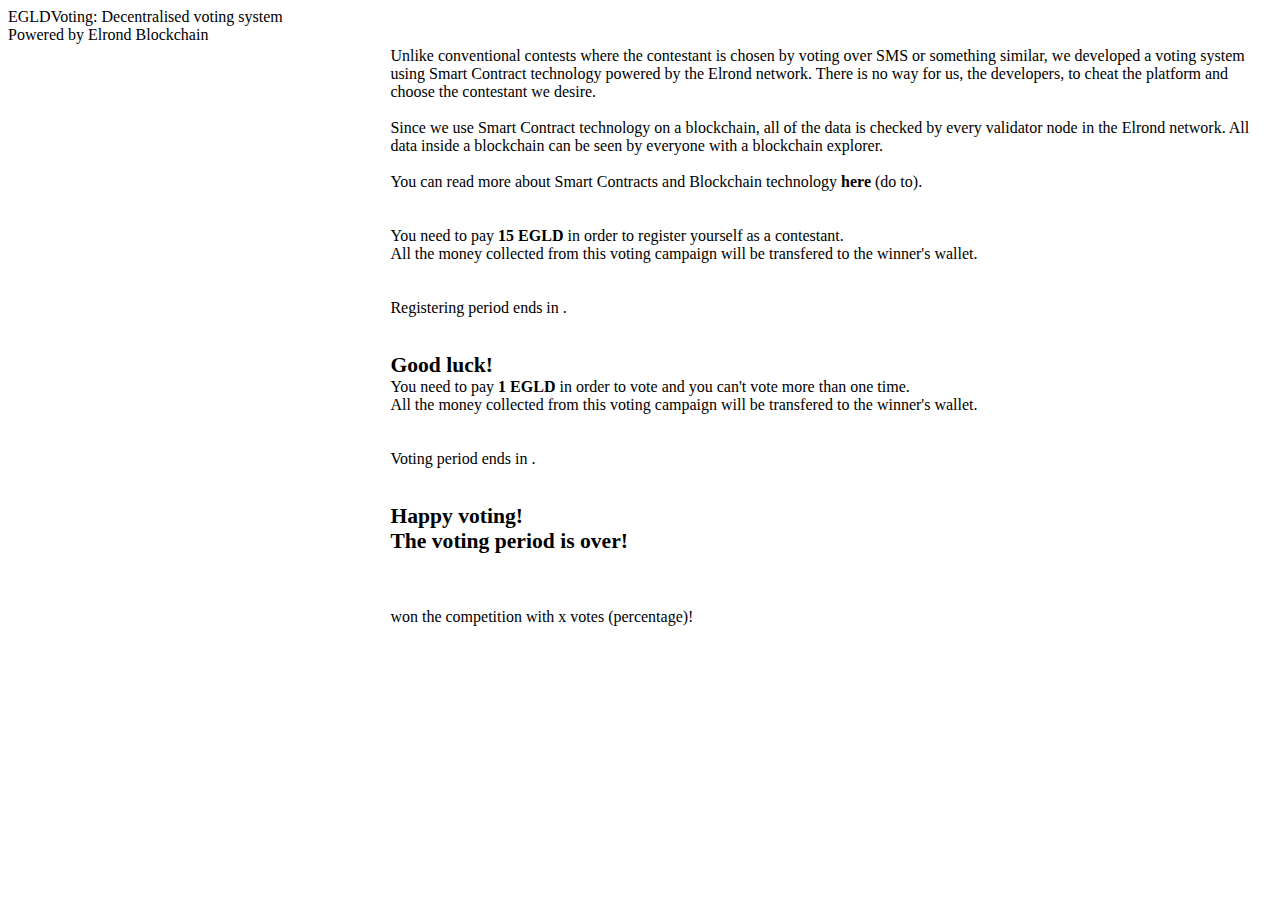
==== htdocs/index.html @ ee38e537 "Create index.html" ====
<!DOCTYPE html>
<html>
<head>
<meta charset="UTF-8">
<meta lang="en">
<meta name="viewport" content="width=device-width, initial-scale=1" />

<title>EGLDVoting: Decentralised voting system</title>

<script src="functions/js/utils.js" type="text/javascript"></script>
<script src="functions/js/elrond_api.js" type="text/javascript"></script>
<script src="main_page.js" type="text/javascript"></script>
<link rel="stylesheet" href="style.css"/>

</head>

<body>
	<div id="page_container">
		<span id = "page_title">EGLDVoting: Decentralised voting system</span> <br/>
		<span id = "page_subtitle">Powered by Elrond Blockchain</span> <br/>
		
		<table id = "page_table">
		<tr>
		<td style="width:30%;">
			<div id="left_app_gadget"></div>
		</td>
		<td>
			<div id = "app_description">
				<span>
				Unlike conventional contests where the contestant is chosen by voting over SMS or something similar, we developed a voting system 
				using Smart Contract technology powered by the Elrond network.
				There is no way for us, the developers, to cheat the platform and choose the contestant we desire.<br/><br/>
				Since we use Smart Contract technology on a blockchain, all of the data is checked by every validator node in the Elrond network.
				All data inside a blockchain can be seen by everyone with a blockchain explorer. <br/><br/>
				You can read more about Smart Contracts and Blockchain technology <b>here</b> (do to). <br/><br/><br/>
				</span>
			
				<span id="registering_period_info">
					You need to pay <b>15 EGLD</b> in order to register yourself as a contestant. <br/>
					All the money collected from this voting campaign will be transfered to the winner's wallet.
					<br/><br/><br/>
					<span>Registering period ends in <span id="registering_period_end_disp"><span class="loading_text_animation"></span> </span>.</span>
					<br/><br/><br/>
					<span style="font-weight:bold; font-size:135%;">Good luck!</span><br/>
				</span>
			
				<span id="voting_period_info">
					You need to pay <b>1 EGLD</b> in order to vote and you can't vote more than one time. <br/>
					All the money collected from this voting campaign will be transfered to the winner's wallet.
					<br/><br/><br/>
					<span>Voting period ends in <span id="voting_period_end_disp"><span class="loading_text_animation"></span> </span>.</span>
					<br/><br/><br/>
					<span style="font-weight:bold; font-size:135%;">Happy voting!</span><br/>
				</span>
			
				<span id="contest_finished_info">
					<span style="font-weight:bold; font-size:135%;">The voting period is over!</span><br/>
					<br/><br/><br/>
					<span>  <span class="loading_text_animation"></span> won the competition with x votes (percentage)! </span>
				</span>
			</div>
		</td>
		</tr>
		</table> 
	</div>
</body>

</html>
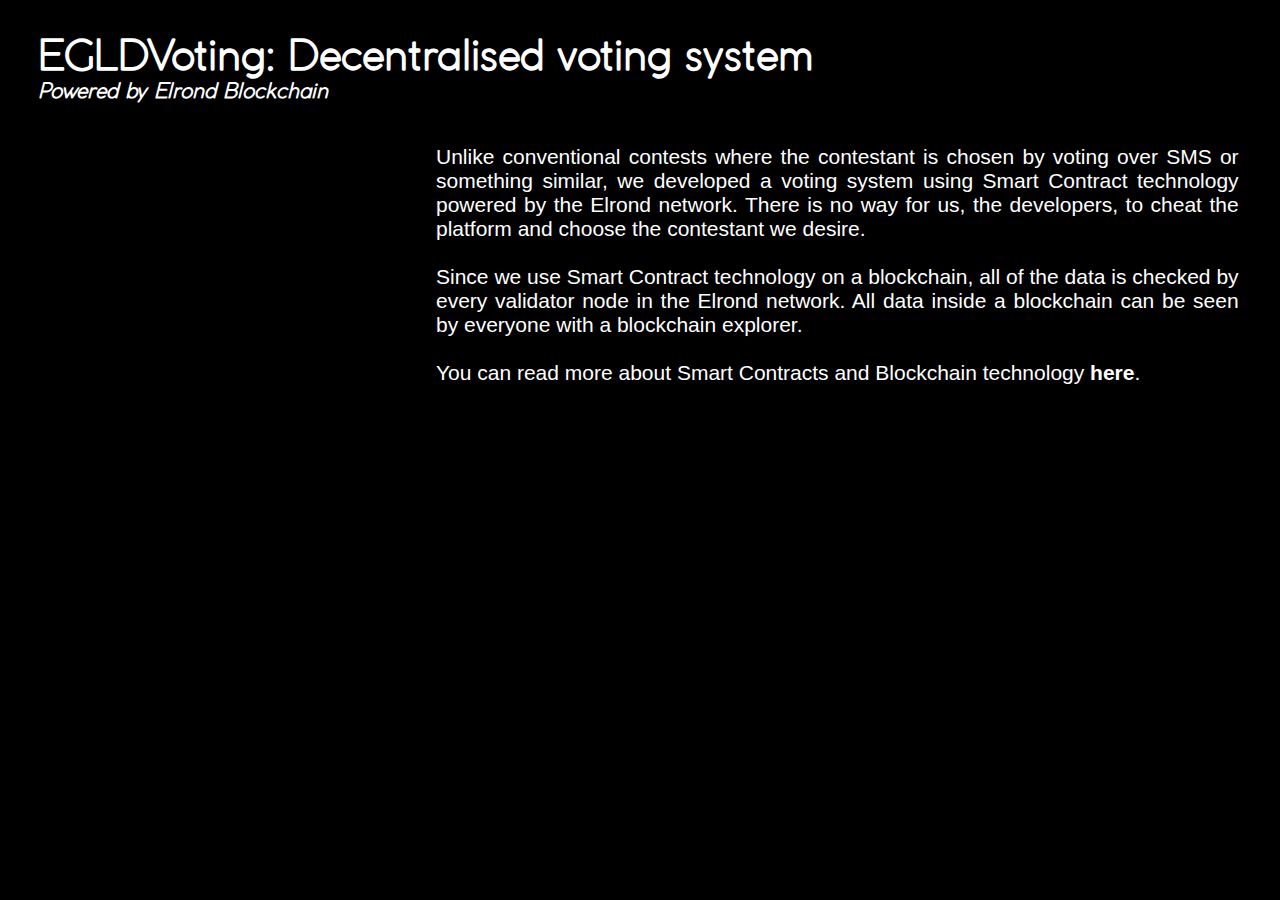
==== commit 531d3f09: "Add files via upload" ====
--- a/htdocs/index.html
+++ b/htdocs/index.html
@@ -32,14 +32,16 @@
 				There is no way for us, the developers, to cheat the platform and choose the contestant we desire.<br/><br/>
 				Since we use Smart Contract technology on a blockchain, all of the data is checked by every validator node in the Elrond network.
 				All data inside a blockchain can be seen by everyone with a blockchain explorer. <br/><br/>
-				You can read more about Smart Contracts and Blockchain technology <b>here</b> (do to). <br/><br/><br/>
+				You can read more about Smart Contracts and Blockchain technology <span class="spn_link" onclick="window.open('https://docs.elrond.com/');">here</span>. <br/><br/><br/>
 				</span>
 			
 				<span id="registering_period_info">
 					You need to pay <b>15 EGLD</b> in order to register yourself as a contestant. <br/>
 					All the money collected from this voting campaign will be transfered to the winner's wallet.
 					<br/><br/><br/>
-					<span>Registering period ends in <span id="registering_period_end_disp"><span class="loading_text_animation"></span> </span>.</span>
+					<span>Registering period ends in <span id="registering_period_end_disp"><span class="loading_text_animation"></span></span>.</span><br/>
+					<span>Maximum number of contestants is <span id="registering_max_peers_disp"><span class="loading_text_animation"></span></span>.</span><br/>
+					<span>Currently only <span id="registering_current_peers_disp">0</span> contestants are registered.</span>
 					<br/><br/><br/>
 					<span style="font-weight:bold; font-size:135%;">Good luck!</span><br/>
 				</span>
@@ -48,15 +50,13 @@
 					You need to pay <b>1 EGLD</b> in order to vote and you can't vote more than one time. <br/>
 					All the money collected from this voting campaign will be transfered to the winner's wallet.
 					<br/><br/><br/>
-					<span>Voting period ends in <span id="voting_period_end_disp"><span class="loading_text_animation"></span> </span>.</span>
+					<span>Voting period ends in <span id="voting_period_end_disp"><span class="loading_text_animation"></span></span>.</span>
 					<br/><br/><br/>
 					<span style="font-weight:bold; font-size:135%;">Happy voting!</span><br/>
 				</span>
 			
-				<span id="contest_finished_info">
-					<span style="font-weight:bold; font-size:135%;">The voting period is over!</span><br/>
-					<br/><br/><br/>
-					<span>  <span class="loading_text_animation"></span> won the competition with x votes (percentage)! </span>
+				<span id="contest_finish_info">
+					<span style="font-weight:bold; font-size:135%;">The voting period is over!</span><br/><br/>
 				</span>
 			</div>
 		</td>
--- a/htdocs/style.css
+++ b/htdocs/style.css
@@ -0,0 +1,237 @@
+html, body
+{
+	margin:0;
+	padding:0;
+	font-family: Helvetica Neue, Helvetica, Arial, sans-serif;
+	background-color:black;
+	color:white;
+}
+
+@media only screen and (orientation:portrait) 
+{
+	div#page_container
+	{
+		font-size:calc(1.35vh) !important;
+	}
+	
+	#page_title
+	{
+		font-size:150% !important;
+	}
+	
+	#app_description
+	{
+		padding-top: 1.5vh !important;
+		padding-left:0 !important;
+	}
+	
+	#left_app_gadget
+	{
+		font-size:100% !important;
+	}
+}
+
+@font-face 
+{
+	font-family: "coco-gothic";
+	src: url('media/fonts/coco-gothic.light.ttf');
+}
+
+table td
+{
+	vertical-align:top;
+}
+
+div#page_container
+{
+	position:absolute;
+	top:0;
+	left:0;
+	width:100vw;
+	height:100vh;
+	font-size:calc(12px + 1vh);
+}
+
+#page_title
+{
+	position:relative;
+	margin-top:3%;
+	margin-left:3%;
+	display:inline-block;
+	font-weight:bold;
+	font-size:200%;
+	font-family: coco-gothic;
+	user-select:none;
+}
+
+#page_subtitle
+{
+	position:relative;
+	display:inline-block;
+	margin-left:3%;
+	font-weight:bold;
+	font-style:italic;
+	font-family: coco-gothic;
+	user-select:none;
+}
+
+#page_table
+{
+	margin-top:3%;
+	margin-left:3%; 
+	margin-right:3%;
+}
+
+#app_description
+{
+	position:relative;
+	display:inline-block;
+	padding-left:4%;
+	box-sizing:border-box;
+	text-align: justify;
+}
+
+#left_app_gadget
+{
+	position:relative;
+	display:inline-block;
+	box-sizing:border-box;
+	font-size:80%;
+	width:100%;
+}
+
+.spn_link
+{
+	font-weight:bold;
+}
+
+.spn_link:hover
+{
+	text-decoration:underline;
+	cursor:pointer;
+}
+
+.spn_link:active
+{
+	text-decoration:underline;
+}
+
+.left_gadget_vote_btn
+{
+	position:relative;
+	width:8vh;
+	height:2vh;
+	border:1px solid white;
+	box-sizing:border-box;
+	margin-right:2vh;
+	padding:2vh;
+	font-weight:bold;
+	border-radius:0.8vh;
+	user-select:none;
+	white-space: nowrap;
+}
+
+.left_gadget_vote_btn:hover
+{
+	cursor:pointer;
+	box-shadow:0px 0px 1px 3px rgba(255,255,255,0.8);
+}
+
+.left_gadget_vote_btn:active
+{
+	box-shadow:0px 0px 1px 3px rgba(255,255,255,0.8);
+}
+
+
+.left_register_input
+{
+	border:1px solid white;
+	background-color:transparent;
+	margin-bottom:1vh;
+	color:white;
+	width:80%;
+	height:3.5vh;
+	box-sizing:border-box;
+	border-radius:0.5vh;
+	padding-left:1vh;
+}
+
+.left_register_input:focus
+{
+	outline:1px solid white;
+	box-shadow:0px 0px 1px 3px rgba(255,255,255,0.8);
+}
+
+.left_register_input::placeholder
+{
+	color:white;
+	font-style:italic;
+}
+
+#left_register_photo
+{
+	position:relative;
+	display:block;
+	border:1px solid white;
+	width:12vh;
+	height:13.68vh;
+	background-size:100% 100%;
+}
+
+#left_register_err_msg
+{
+	position:relative;
+	display:inline-block;
+	color:red;
+}
+
+#registering_period_end_disp, #registering_current_peers_disp, #registering_max_peers_disp, #voting_period_end_disp
+{
+	font-weight:bold;
+}
+
+#registering_period_info, #voting_period_info, #contest_finish_info
+{
+	display:none;
+}
+
+
+#wallet_auth_form
+{
+	font-size:80%;
+}
+
+#wallet_auth_form_title
+{
+	position:relative;
+	display:inline-block;
+	margin-left:3%;
+	margin-top:5%;
+	font-weight:bold;
+}
+
+#wallet_auth_form_err_msg
+{
+	position:relative;
+	display:inline-block;
+	margin-left:3%;
+	margin-top:2%;
+	color:red;
+}
+
+#wallet_auth_button
+{
+	margin-left:3%;
+	margin-top:1%;
+	width:18vh;
+	height:5vh;
+}
+
+#transaction_process_msg, #wallet_search_results
+{
+	position:relative;
+	display:inline-block;
+	margin-left:3%;
+	margin-top:5%;
+	font-size:80%;
+}
